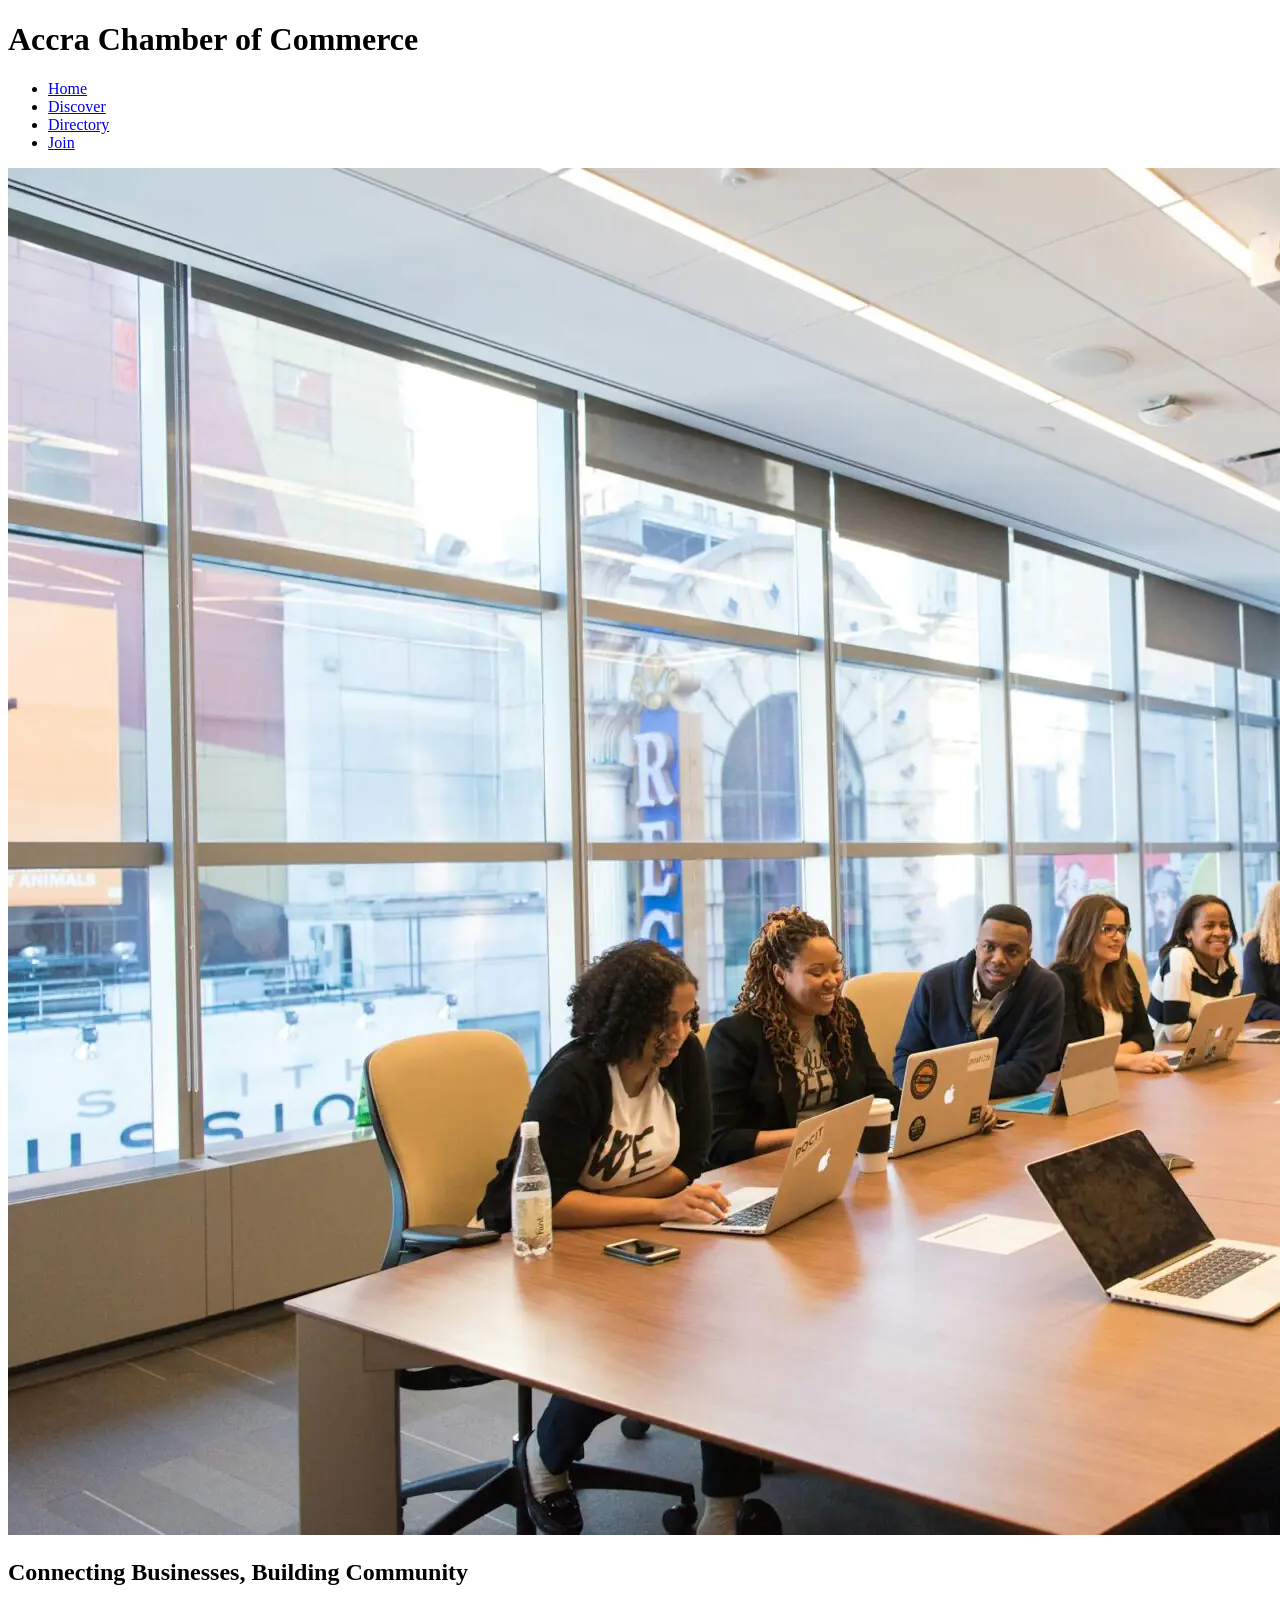
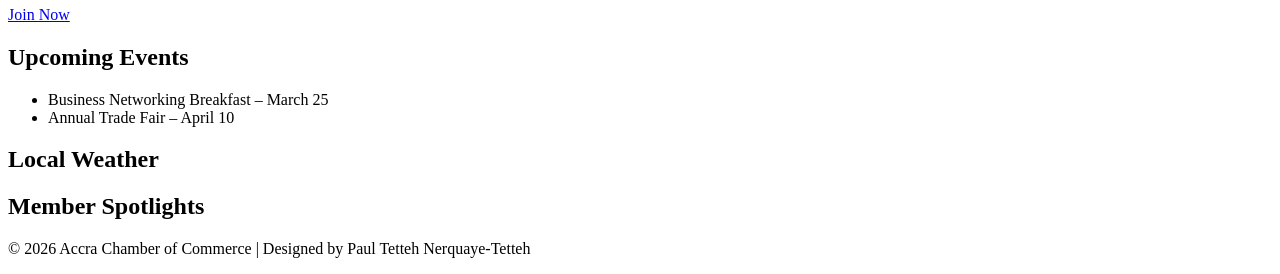
==== chamber/index.html @ d41c3576 "update" ====
<!DOCTYPE html>
<html lang="en">
<head>
  <meta charset="UTF-8">
  <meta name="viewport" content="width=device-width, initial-scale=1.0">
  <title>Accra Chamber of Commerce | Home</title>
  <meta name="description" content="Welcome to the Accra Chamber of Commerce. Discover events, weather updates, and member spotlights.">
  <meta name="author" content="Paul Tetteh Nerquaye-Tetteh">

  <!-- Fonts -->
  <link rel="preconnect" href="https://fonts.googleapis.com">
  <link rel="preconnect" href="https://fonts.gstatic.com" crossorigin>
  <link href="https://fonts.googleapis.com/css2?family=Roboto:wght@400;700&display=swap" rel="stylesheet">

  <!-- CSS -->
  <link rel="stylesheet" href="css/normalize.css">
  <link rel="stylesheet" href="css/small.css">
  <link rel="stylesheet" href="css/large.css">

  <!-- Scripts -->
  <script src="scripts/weather.js" type="module" defer></script>
  <script src="scripts/spotlights.js" type="module" defer></script>
</head>
<body>
  <header>
    <h1>Accra Chamber of Commerce</h1>
    <nav>
      <ul>
        <li><a href="index.html" class="active">Home</a></li>
        <li><a href="discover.html">Discover</a></li>
        <li><a href="directory.html">Directory</a></li>
        <li><a href="join.html">Join</a></li>
      </ul>
    </nav>
  </header>

  <main>
    <!-- Hero Section -->
    <section class="hero">
      <img src="images/hero.jpg" alt="Accra city skyline">
      <div class="hero-text">
        <h2>Connecting Businesses, Building Community</h2>
        <a href="join.html" class="cta-button">Join Now</a>
      </div>
    </section>

    <!-- Current Events -->
    <section class="events">
      <h2>Upcoming Events</h2>
      <ul>
        <li>Business Networking Breakfast – March 25</li>
        <li>Annual Trade Fair – April 10</li>
      </ul>
    </section>

    <!-- Weather -->
    <section class="weather">
      <h2>Local Weather</h2>
      <div id="weather-info">
        <!-- Weather data injected by weather.js -->
      </div>
    </section>

    <!-- Member Spotlights -->
    <section class="spotlights">
      <h2>Member Spotlights</h2>
      <div id="spotlight-container">
        <!-- Spotlight cards injected by spotlights.js -->
      </div>
    </section>
  </main>

  <footer>
    <p>&copy; 2026 Accra Chamber of Commerce | Designed by Paul Tetteh Nerquaye-Tetteh</p>
  </footer>

</body>
</html>
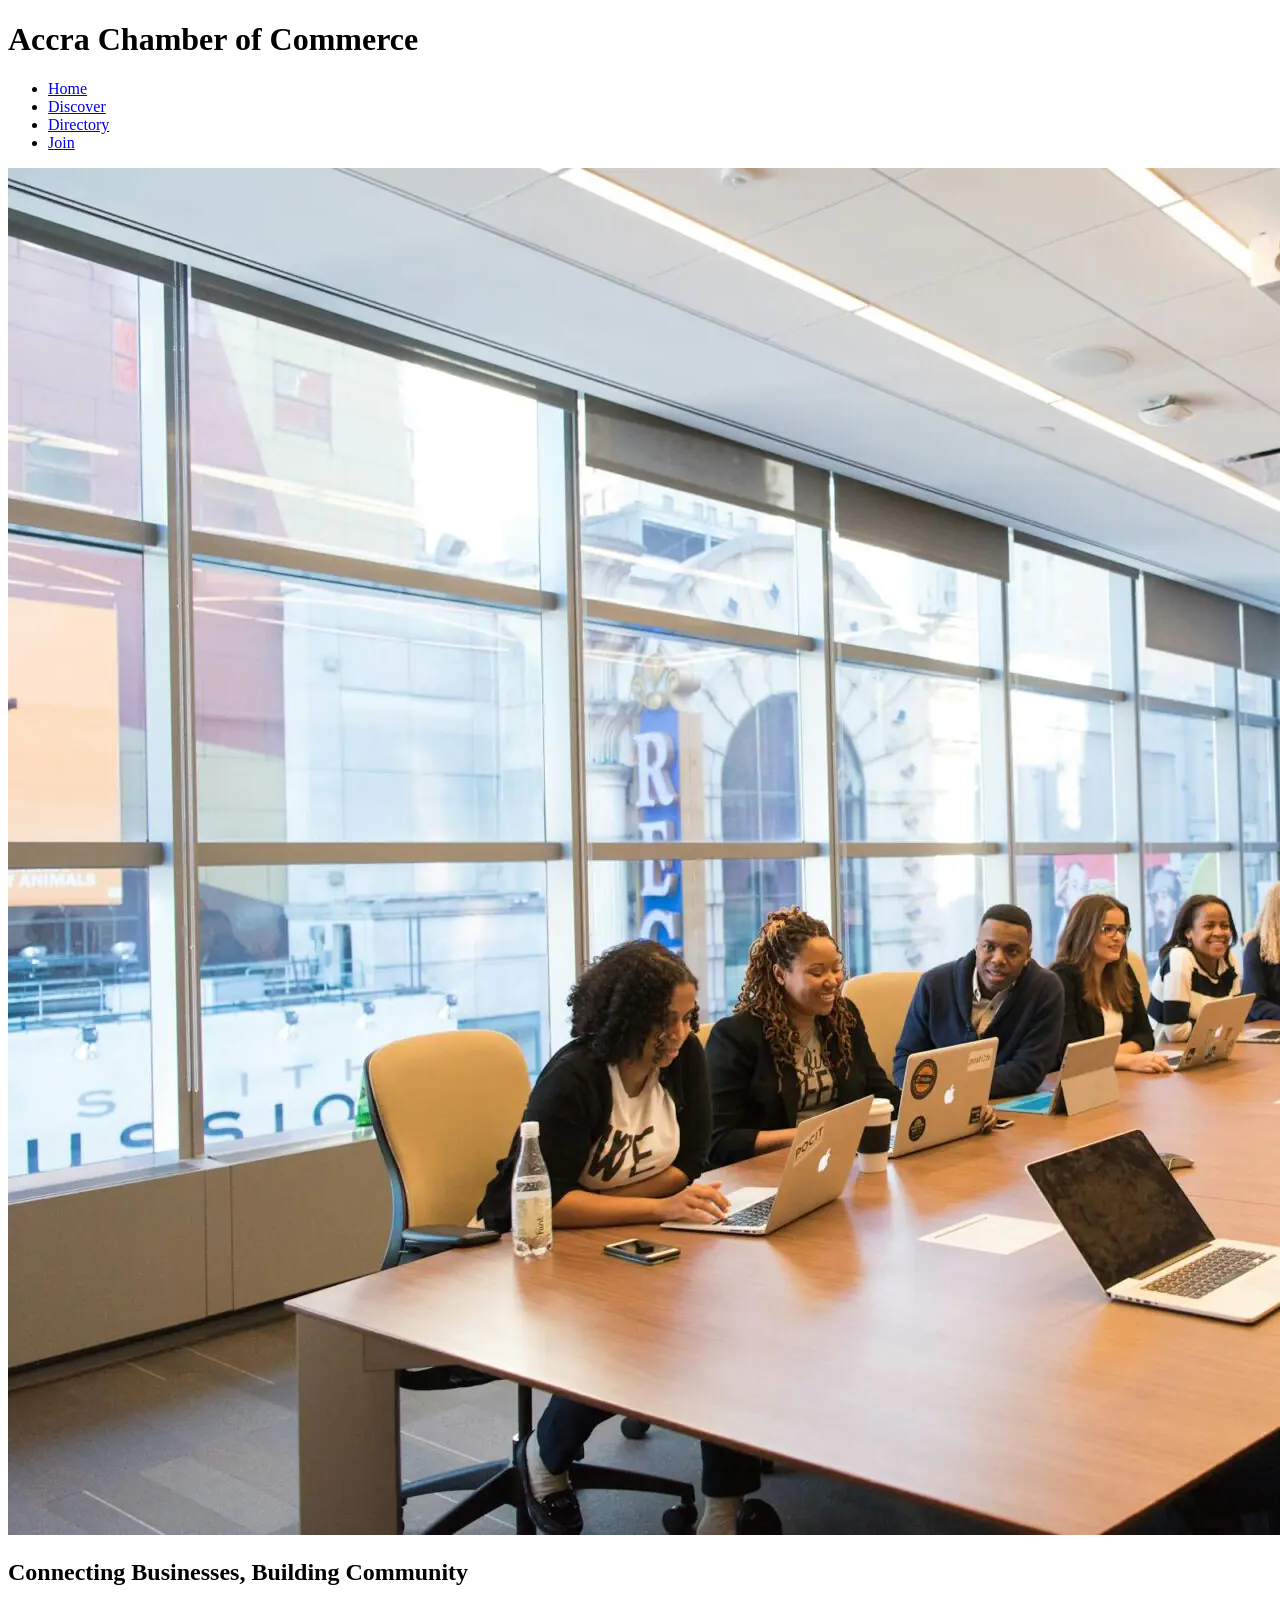
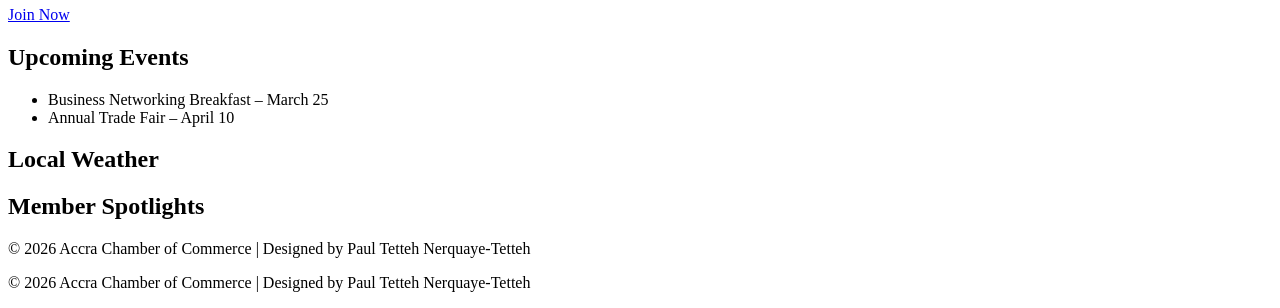
==== commit 727b80a9: "update" ====
--- a/chamber/index.html
+++ b/chamber/index.html
@@ -72,6 +72,7 @@
 
   <footer>
     <p>&copy; 2026 Accra Chamber of Commerce | Designed by Paul Tetteh Nerquaye-Tetteh</p>
+    <p>&copy; 2026 Accra Chamber of Commerce | Designed by Paul Tetteh Nerquaye-Tetteh</p>
   </footer>
 
 </body>
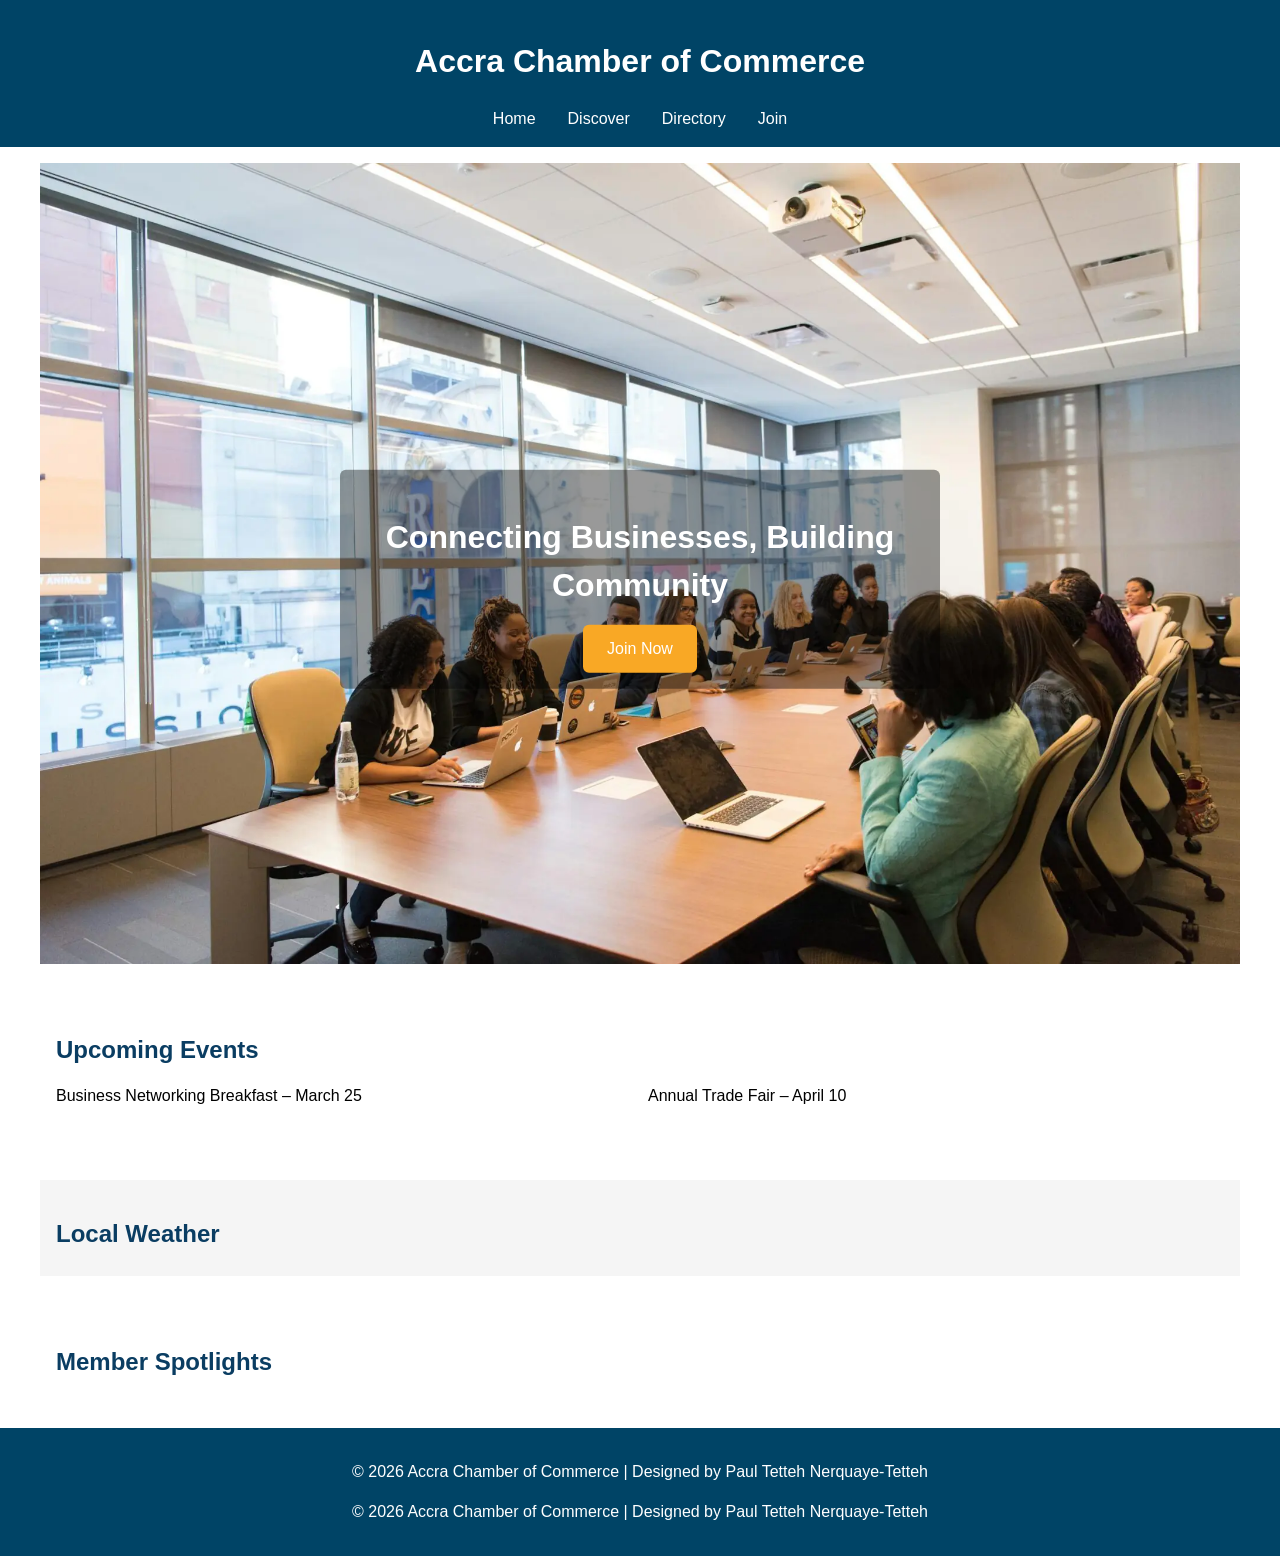
==== commit 4f4485bd: "update" ====
--- a/chamber/index.html
+++ b/chamber/index.html
@@ -13,9 +13,9 @@
   <link href="https://fonts.googleapis.com/css2?family=Roboto:wght@400;700&display=swap" rel="stylesheet">
 
   <!-- CSS -->
-  <link rel="stylesheet" href="css/normalize.css">
-  <link rel="stylesheet" href="css/small.css">
-  <link rel="stylesheet" href="css/large.css">
+  <link rel="stylesheet" href="styles/normalize.css">
+  <link rel="stylesheet" href="styles/small.css">
+  <link rel="stylesheet" href="styles/large.css">
 
   <!-- Scripts -->
   <script src="scripts/weather.js" type="module" defer></script>
--- a/chamber/styles/small.css
+++ b/chamber/styles/small.css
@@ -0,0 +1,165 @@
+/* Base styles for mobile-first design */
+body {
+  font-family: 'Roboto', Arial, sans-serif; /* ✅ use Google Font */
+  margin: 0;
+  padding: 0;
+  line-height: 1.5;
+}
+
+header, footer {
+  background-color: #004466;
+  color: #fff;
+  padding: 1rem;
+  text-align: center;
+}
+
+nav ul {
+  list-style: none;
+  padding: 0;
+  margin: 0;
+  display: flex;
+  flex-direction: column;
+}
+
+nav li {
+  margin: 0.5rem 0;
+}
+
+nav a {
+  color: #fff;
+  text-decoration: none;
+}
+
+main {
+  padding: 1rem;
+}
+
+.view-toggle {
+  text-align: center;
+  margin-bottom: 1rem;
+}
+
+.view-toggle button {
+  margin: 0 0.5rem;
+  padding: 0.5rem 1rem;
+  cursor: pointer;
+}
+
+/* Member container styles */
+#members.grid {
+  display: grid;
+  grid-template-columns: 1fr;   /* single column on mobile */
+  gap: 1rem;
+}
+
+#members.list {
+  display: flex;
+  flex-direction: column;
+  gap: 1rem;
+}
+
+.member-card {
+  border: 1px solid #ccc;
+  padding: 1rem;
+  background: #f9f9f9;
+  width: 100%;                 /*  ensures card fills container */
+  box-sizing: border-box;      /*  padding included in width */
+}
+
+.member-card img {
+  max-width: 100%;
+  height: auto;
+  display: block;              /*  removes inline spacing issues */
+  margin-bottom: 0.5rem;
+}
+
+
+/* Hero Section */
+.hero {
+  text-align: center;
+  position: relative;
+}
+
+.hero img {
+  width: 100%;
+  height: auto;
+  display: block;
+}
+
+.hero-text {
+  margin-top: 1rem;
+  padding: 1rem;
+}
+
+.hero-text h2 {
+  font-size: 1.5rem;
+  margin-bottom: 1rem;
+}
+
+.cta-button {
+  background-color: #F9A825; /* Gold accent */
+  color: #fff;
+  padding: 0.75rem 1.5rem;
+  border-radius: 6px;
+  text-decoration: none;
+  display: inline-block;
+}
+
+.cta-button:hover {
+  background-color: #0A3D62; /* Deep Blue */
+}
+
+/* Events Section */
+.events {
+  padding: 1rem;
+}
+
+.events h2 {
+  color: #0A3D62;
+  margin-bottom: 0.5rem;
+}
+
+.events ul {
+  list-style: none;
+  padding: 0;
+}
+
+.events li {
+  margin-bottom: 0.5rem;
+}
+
+/* Weather Section */
+.weather {
+  padding: 1rem;
+  background-color: #f5f5f5;
+  margin-top: 1rem;
+}
+
+.weather h2 {
+  color: #0A3D62;
+  margin-bottom: 0.5rem;
+}
+
+/* Spotlights Section */
+.spotlights {
+  padding: 1rem;
+  margin-top: 1rem;
+}
+
+.spotlights h2 {
+  color: #0A3D62;
+  margin-bottom: 1rem;
+}
+
+.member-card {
+  border: 1px solid #ddd;
+  padding: 1rem;
+  margin-bottom: 1rem;
+  text-align: center;
+}
+
+.member-card img {
+  max-width: 100px;
+  height: auto;
+  margin-bottom: 0.5rem;
+}
--- a/chamber/styles/large.css
+++ b/chamber/styles/large.css
@@ -0,0 +1,96 @@
+/* Larger viewports */
+@media (min-width: 768px) {
+  nav ul {
+    flex-direction: row;
+    justify-content: center;
+  }
+
+  nav li {
+    margin: 0 1rem;
+  }
+
+  #members.grid {
+    display: grid; /*  required for grid to work */
+    grid-template-columns: repeat(auto-fit, minmax(250px, 1fr));
+    gap: 1.5rem;   /*  spacing between cards */
+  }
+
+  #members.list {
+    display: flex; /*  ensures list layout works */
+    flex-direction: column;
+    gap: 1rem;
+  }
+
+  .member-card {
+    display: flex;
+    flex-direction: column; /* stack content vertically */
+    align-items: flex-start;
+    gap: 1rem;
+    width: 100%;            /* fill grid cell */
+    box-sizing: border-box; /* include padding in width */
+  }
+
+  .member-card img {
+    width: 100%;
+    max-width: 200px;       /* keep images reasonable */
+    height: auto;
+    border-radius: 4px;
+  }
+
+  nav ul {
+    flex-direction: row;
+    justify-content: center;
+  }
+
+  main {
+    max-width: 1200px;
+    margin: 0 auto;
+    padding: 1rem;
+  }
+
+  /* Hero Section */
+  .hero {
+    position: relative;
+  }
+
+  .hero-text {
+    position: absolute;
+    top: 50%;
+    left: 50%;
+    transform: translate(-50%, -50%);
+    color: #fff;
+    background: rgba(0,0,0,0.4);
+    padding: 1rem 2rem;
+    border-radius: 6px;
+    text-align: center;
+  }
+
+  .hero-text h2 {
+    font-size: 2rem;
+  }
+
+  /* Events, Weather, Spotlights Layout */
+  .events, .weather, .spotlights {
+    margin-top: 2rem;
+  }
+
+  .events ul {
+    columns: 2; /* split events into two columns */
+  }
+
+  .weather {
+    display: flex;
+    justify-content: space-between;
+    align-items: flex-start;
+  }
+
+  .spotlights {
+    display: grid;
+    grid-template-columns: repeat(3, 1fr);
+    gap: 1.5rem;
+  }
+
+  .member-card {
+    text-align: left;
+  }
+}
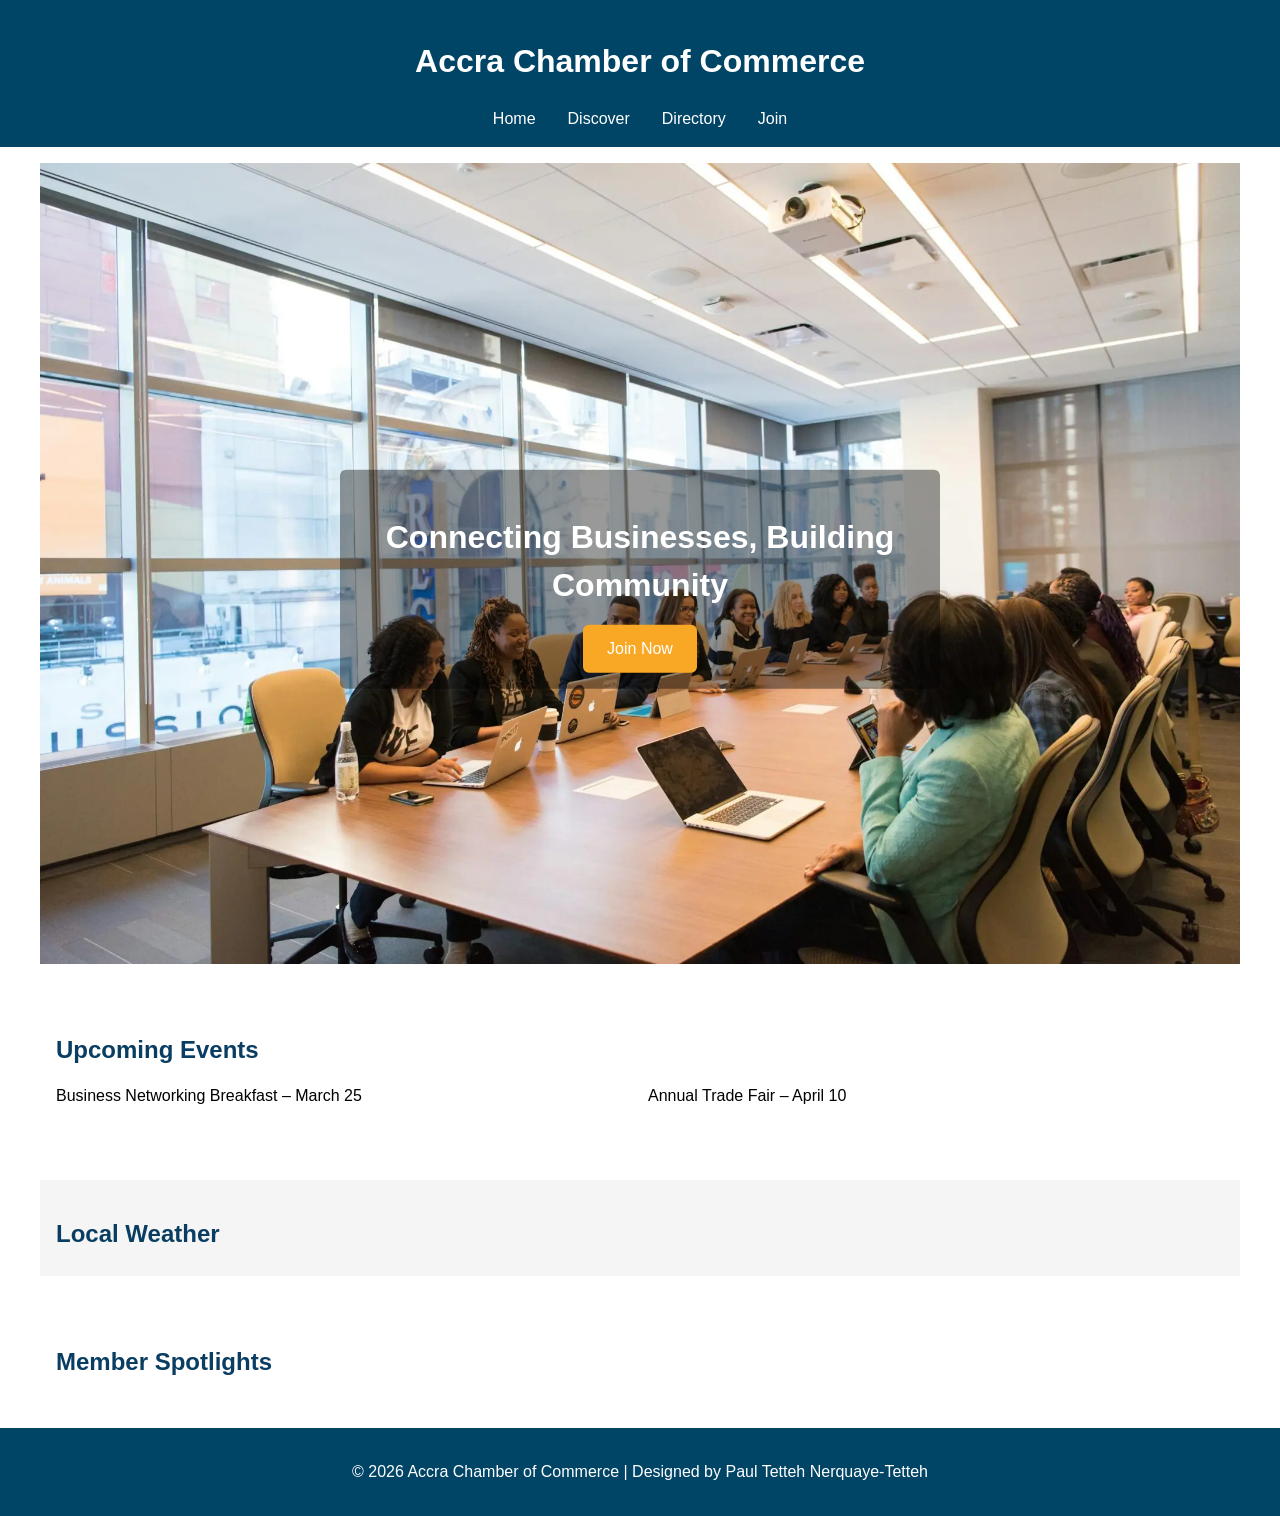
==== commit 9c62d3f9: "update" ====
--- a/chamber/index.html
+++ b/chamber/index.html
@@ -3,10 +3,17 @@
 <head>
   <meta charset="UTF-8">
   <meta name="viewport" content="width=device-width, initial-scale=1.0">
-  <title>Accra Chamber of Commerce | Home</title>
+  <title>Accra Chamber of Commerce | Home</title>  <!-- Favicon -->
+  <link rel="icon" href="images/favicon.ico" type="image/x-icon">
+
+  <!-- Facebook Open Graph Meta -->
+  <meta property="og:title" content="Accra Chamber of Commerce Directory">
+  <meta property="og:description" content="Welcome to the Accra Chamber of Commerce. Discover events, weather updates, and member spotlights.">
+  <meta property="og:image" content="https://atuleptnt-web.github.io/wdd231/chamber/og-image.jpg">
+  <meta property="og:url" content=" https://atuleptnt-web.github.io/wdd231/chamber/index.html">
   <meta name="description" content="Welcome to the Accra Chamber of Commerce. Discover events, weather updates, and member spotlights.">
   <meta name="author" content="Paul Tetteh Nerquaye-Tetteh">
-
+  
   <!-- Fonts -->
   <link rel="preconnect" href="https://fonts.googleapis.com">
   <link rel="preconnect" href="https://fonts.gstatic.com" crossorigin>
@@ -72,8 +79,7 @@
 
   <footer>
     <p>&copy; 2026 Accra Chamber of Commerce | Designed by Paul Tetteh Nerquaye-Tetteh</p>
-    <p>&copy; 2026 Accra Chamber of Commerce | Designed by Paul Tetteh Nerquaye-Tetteh</p>
-  </footer>
+   </footer>
 
 </body>
 </html>
